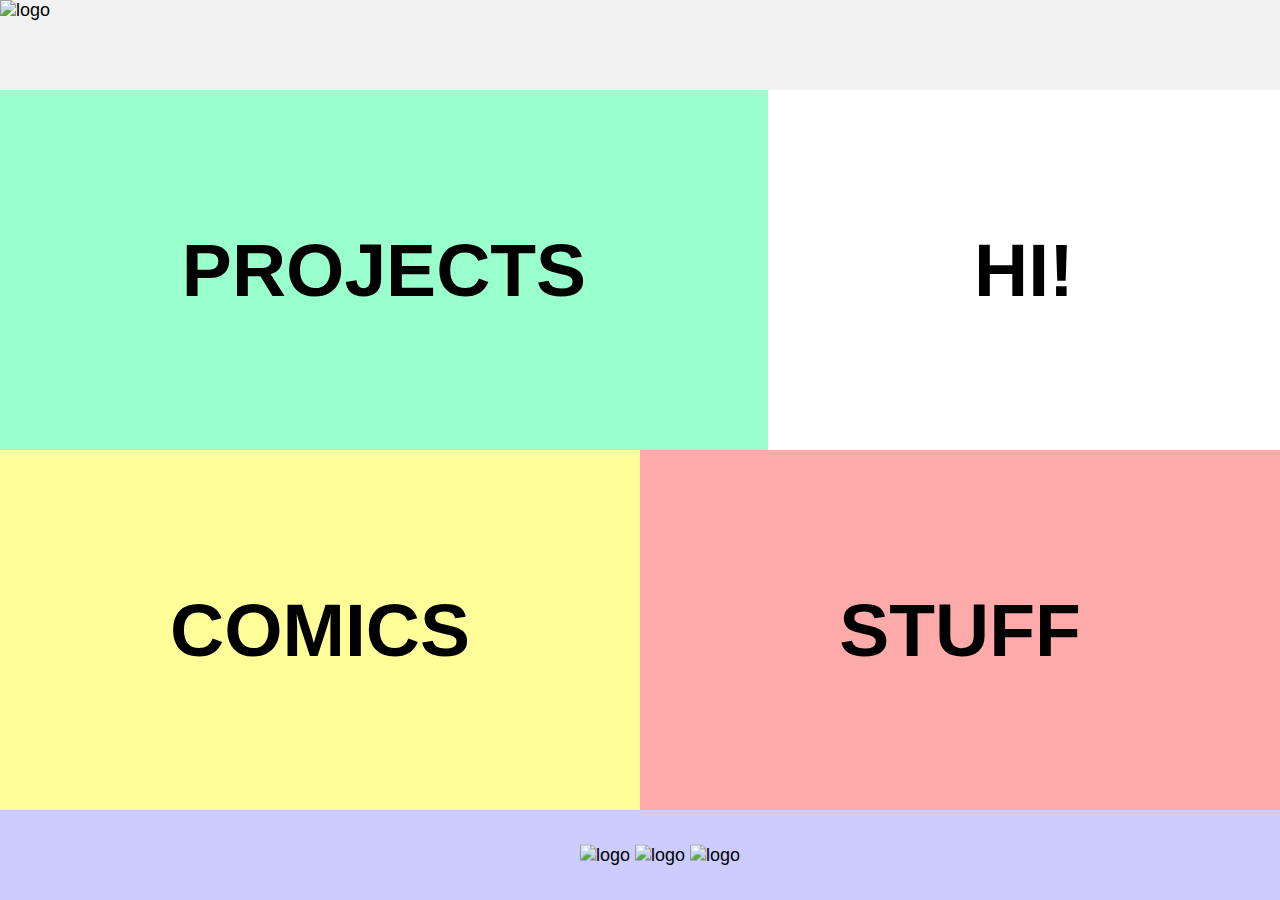
==== index.html @ 4488d84e "css-link, header" ====
<!DOCTYPE html>
<html lang="sv-SE">

	<head>
		<meta charset="utf-8"/>
		<link rel="stylesheet" type="text/css" href="style.css">
		<title>Lakebloom</title>
	</head>

	<body>
		<header>
			<a href="index.html">
				<img src="images/logo.svg" alt="logo">
			</a>
		</header>

		<main>

			<section class="row">
				<a href="projects.html">
					<div class="cell1">
						<h2>projects</h2>
					</div>
				</a>
				<a href="contact.html">
					<div class="cell2">
						<h2>Hi!</h2>
					</div>
				</a>
			</section>

			<Section class="row">
				<a href="comics.html">
					<div class="cell3">
						<h2>Comics</h2>
					</div>
				</a>
				<a href="#">
					<div class="cell4">
						<h2>Stuff</h2>
					</div>
				</a>
			</section>

		</main>

		<footer>

			<div>
				<ul>
					<li>
						<a href="#">
							<img src="#" alt="logo">
						</a>
					</li>
					<li>
						<a href="#">
							<img src="#" alt="logo">
						</a>
					</li>
					<li>
						<a href="#">
							<img src="#" alt="logo">
						</a>
					</li>
				</ul>
			</div>

		</footer>

	</body>

</html>
---- style.css ----
body, html {
    height: 100%;
}

body {
	margin: 0;
	font-family: sans-serif;
}

html {
    font-size: 18px;
}

header {
	width: 100%;
	height: 10%;
	background-color: #F2F2F2;
	position: relative;
}

header img {
	height: 90%;
}

ul {
	list-style: none;
	margin: 0;
}

li {
	display: inline-block;
}

a {
	text-decoration: none;
	color: #000000;
}

a div:hover {
	background-color: #9B73A9;
}

nav {
	float: right;
	position: absolute;
	top: 50%;
	right: 0;
	transform: translate(0, -50%);
}

nav li {
	padding: 40px 20px;
}

nav li:hover {
	background-color: #9B73A9;
}

main {
    height: 80%;
}

.row {
	width: 100%;
	height: 50%;
}

.cell1 {
	width: 60%;
	height: 100%;
	background-color: #99FFCC;
	float: left;
	position: relative;
}

.cell2 {
	width: 40%;
	height: 100%;
	background: url("images/hs1g.png") center no-repeat;
	background-size: contain;
	float: left;
	position: relative;
}

.cell2:hover {
	background: url("images/hs2g.png") center no-repeat;
	background-size: contain;
	opacity: 50%;
}

.cell3 {
	width: 50%;
	height: 100%;
	background-color: #FFFF99;
	float: left;
	position: relative;
}

.cell4 {
	width: 50%;
	height: 100%;
	background-color: #FFAAAA;
	float: left;
	position: relative;
}

.projects {
	height: 200px;
}

.projects img {
	height: 200px;
}

h2 {
	margin: 0;
	position: absolute;
	top: 50%;
	left: 50%;
	margin-right: -50%;
	transform: translate(-50%, -50%);
	font-size: 75px;
	text-transform: uppercase;
}

footer {
	background-color: #CCCCFF;
	clear: both;
	height: 10%;
	position: relative;
}

footer ul {
	position: absolute;
	top: 50%;
	left: 50%;
	margin-right: -50%;
	transform: translate(-50%, -50%);
}
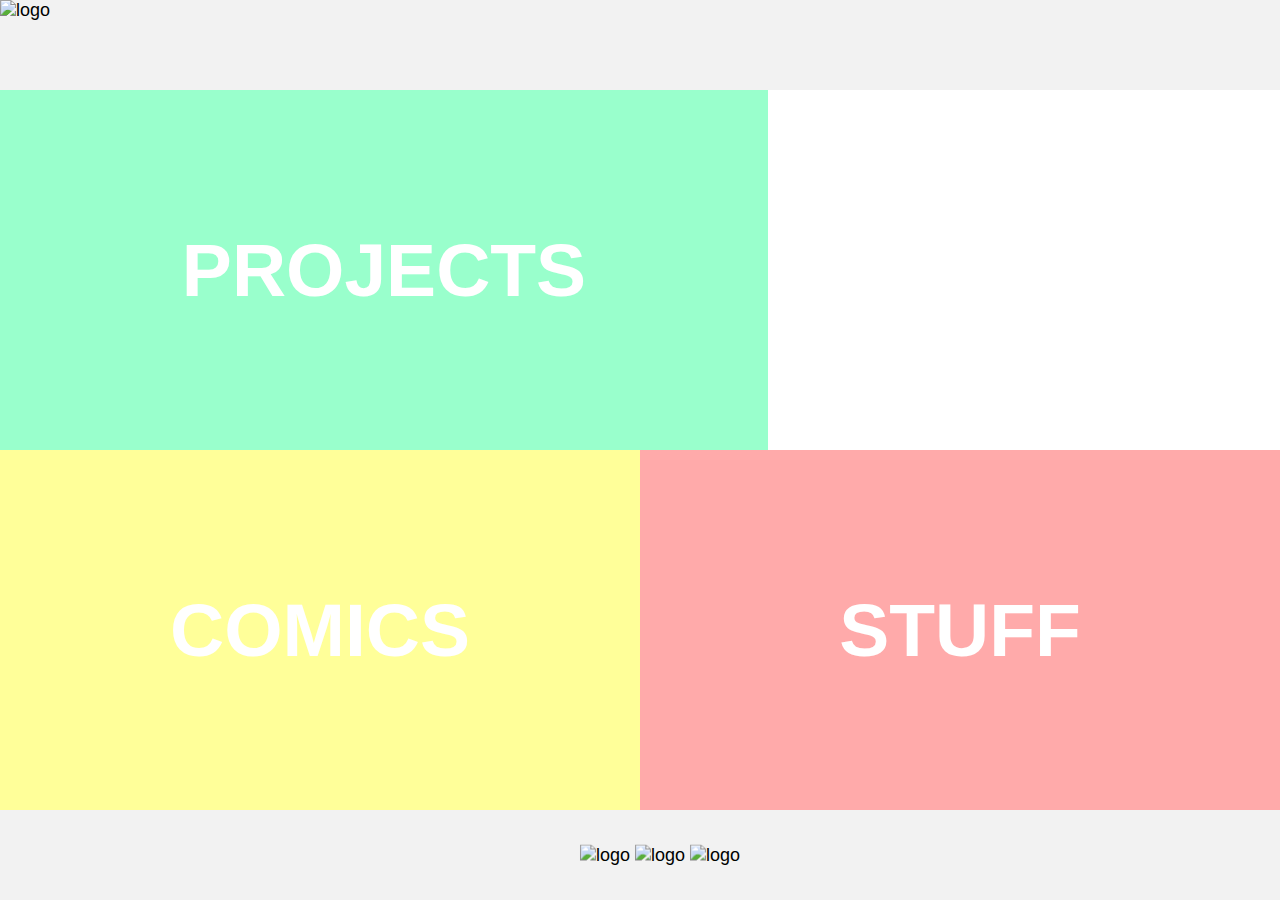
==== commit 45b873cc: "headerlinks, mediaquerys" ====
--- a/index.html
+++ b/index.html
@@ -3,6 +3,7 @@
 
 	<head>
 		<meta charset="utf-8"/>
+        <meta name="viewport" content="width=device-width, initial-scale=1">
 		<link rel="stylesheet" type="text/css" href="style.css">
 		<title>Lakebloom</title>
 	</head>
--- a/style.css
+++ b/style.css
@@ -121,10 +121,11 @@
 	transform: translate(-50%, -50%);
 	font-size: 75px;
 	text-transform: uppercase;
+    color: white;
 }
 
 footer {
-	background-color: #CCCCFF;
+	background-color: #F2F2F2;
 	clear: both;
 	height: 10%;
 	position: relative;
@@ -136,4 +137,15 @@
 	left: 50%;
 	margin-right: -50%;
 	transform: translate(-50%, -50%);
+}
+
+@media screen and (max-width:500px){
+    .cell1 {width: 100%; height: 50%}
+    .cell2 {width: 100%; height: 50%}
+    .cell3 {width: 100%; height: 50%}
+    .cell4 {width: 100%; height: 50%}
+}
+
+@media screen and (max-width:750px){
+    h2 {font-size: 45px}
 }